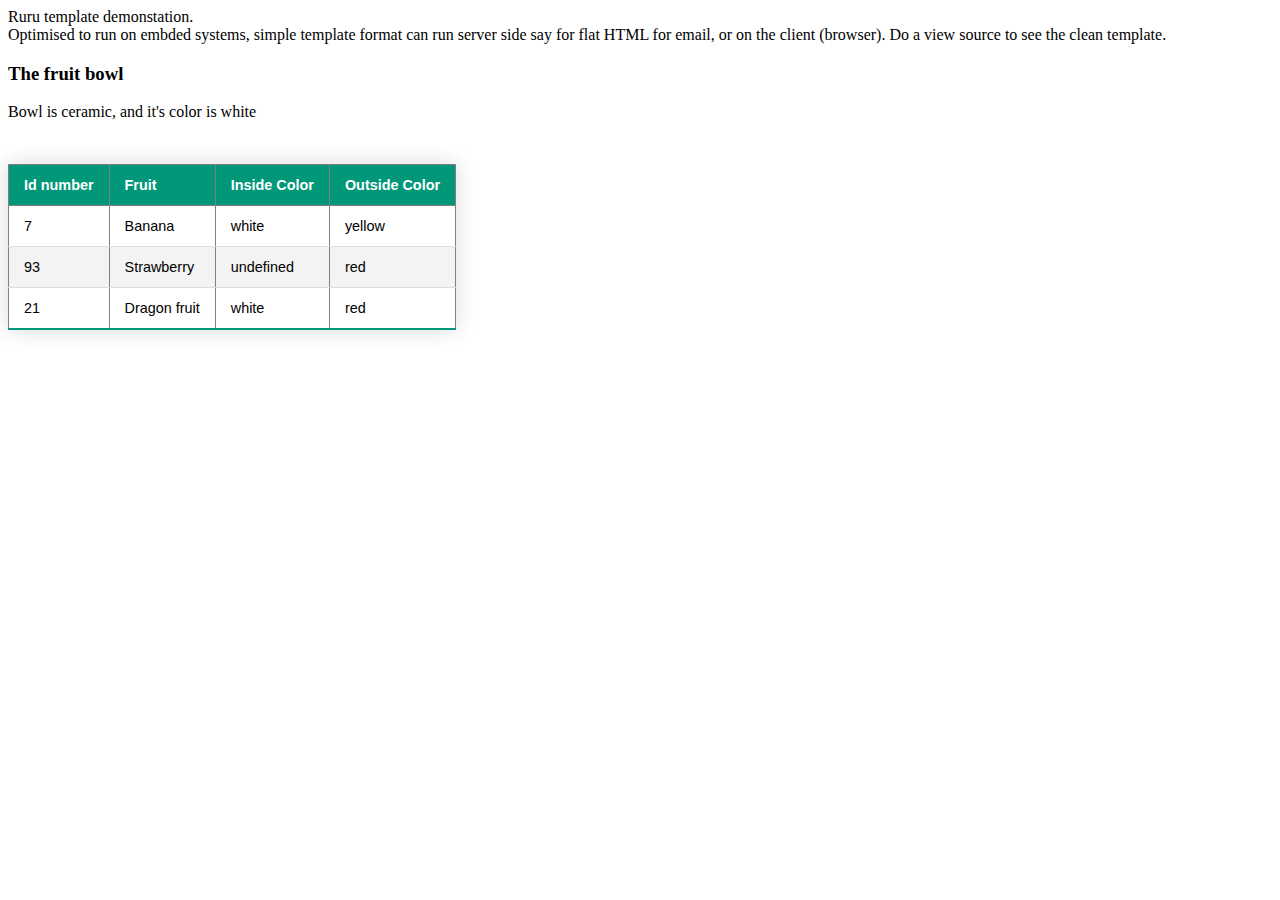
==== index.html @ f9ad4e22 "Initial commit" ====
<html>
    <head>
        <script src="ruru_template.js"></script>
        <link rel="stylesheet" href="template.css">
    </head>
    <body>
        <p>Ruru template demonstation.<br>Optimised to run on embded systems, simple template format can run server side say for flat HTML for email, or on the client (browser). Do a view source to see the clean template.</p>
        <div id="output"></div>
    </body>
<template id="template1">
    <h3>The fruit bowl</h3>
    <span>Bowl is ${bowlType}, and it's color is ${color}</span><br><br>
<table border="1">
    <thead>
        <tr>
            <th>Id number</th>
            <th>Fruit</th>
            <th>Inside Color</th>
            <th>Outside Color</th>
        </tr>
    </thead>
    <tbody>
<!--ForEach fruit in fruits  -->
        <tr>
            <td>${fruit.id}</td>
            <td>${fruit.name}</td>
            <td>${fruit.color.inside}</td>
            <td>${fruit.color.outside|none}</td>
        </tr>
<!--/ForEach  -->
    </tbody>
</table>
</template>

<script>
fruitData = {
    bowlType:"ceramic",
    color: "white",
    fruits: [
        {id:7,name:"Banana",color:{inside:"white",outside:"yellow"}},
        {id:93,name:"Strawberry",color:{outside:"red"}},
        {id:21,name:"Dragon fruit",color:{inside:"white",outside:"red"}}
    ]
};

function pageInit(){
    templateProcess("template1","output",fruitData);
}
window.onload = pageInit;
</script>
</html>
---- template.css ----
table {
    border-collapse: collapse;
    margin: 25px 0;
    font-size: 0.9em;
    font-family: sans-serif;
    min-width: 400px;
    box-shadow: 0 0 20px rgba(0, 0, 0, 0.15);
}

thead tr {
    background-color: #009879;
    color: #ffffff;
    text-align: left;
}
th, td {
    padding: 12px 15px;
}

tbody tr {
    border-bottom: 1px solid #dddddd;
}

tbody tr:nth-of-type(even) {
    background-color: #f3f3f3;
}

tbody tr:last-of-type {
    border-bottom: 2px solid #009879;
}

tbody tr:hover {
    background-color: yellow !important;
}
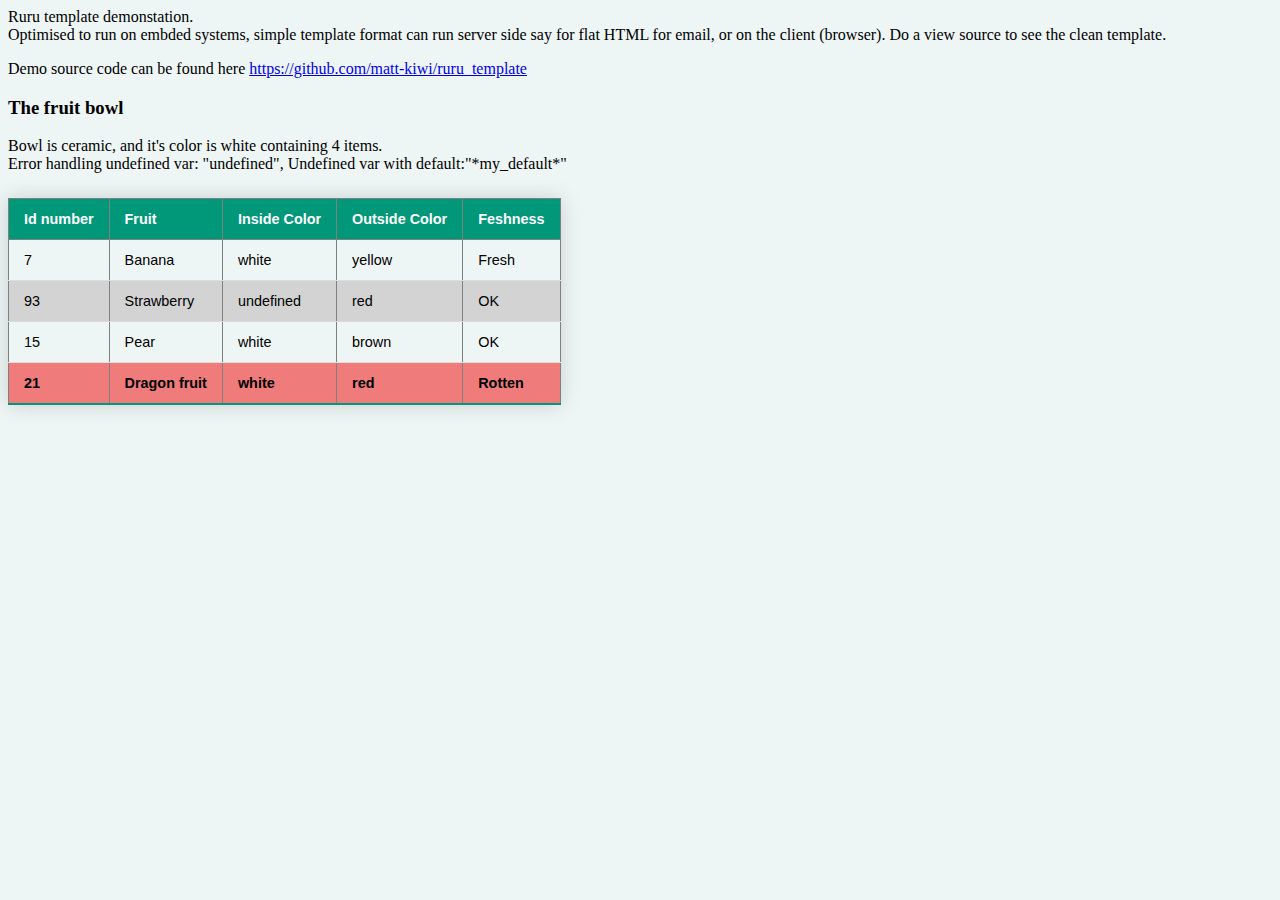
==== commit 8cc2d6ce: "Extended demo html" ====
--- a/index.html
+++ b/index.html
@@ -1,15 +1,18 @@
 <html>
     <head>
+        <title>Ruru template demo</title>
         <script src="ruru_template.js"></script>
         <link rel="stylesheet" href="template.css">
     </head>
     <body>
         <p>Ruru template demonstation.<br>Optimised to run on embded systems, simple template format can run server side say for flat HTML for email, or on the client (browser). Do a view source to see the clean template.</p>
+        <p>Demo source code can be found here <a href="https://github.com/matt-kiwi/ruru_template">https://github.com/matt-kiwi/ruru_template</a></p>
         <div id="output"></div>
     </body>
 <template id="template1">
     <h3>The fruit bowl</h3>
-    <span>Bowl is ${bowlType}, and it's color is ${color}</span><br><br>
+    <span>Bowl is ${bowlType}, and it's color is ${color} containing ${fruits.length} items.</span><br>
+    <span>Error handling undefined var: "${blah.xx}", Undefined var with default:"${blah.xx|*my_default*}"</span><br>
 <table border="1">
     <thead>
         <tr>
@@ -17,15 +20,17 @@
             <th>Fruit</th>
             <th>Inside Color</th>
             <th>Outside Color</th>
+            <th>Feshness</th>
         </tr>
     </thead>
     <tbody>
 <!--ForEach fruit in fruits  -->
-        <tr>
+        <tr id="fruitId-${fruit.id}" data-freshness="${fruit.freshness}">
             <td>${fruit.id}</td>
             <td>${fruit.name}</td>
             <td>${fruit.color.inside}</td>
             <td>${fruit.color.outside|none}</td>
+            <td>${fruit.freshness}</td>
         </tr>
 <!--/ForEach  -->
     </tbody>
@@ -37,9 +42,10 @@
     bowlType:"ceramic",
     color: "white",
     fruits: [
-        {id:7,name:"Banana",color:{inside:"white",outside:"yellow"}},
-        {id:93,name:"Strawberry",color:{outside:"red"}},
-        {id:21,name:"Dragon fruit",color:{inside:"white",outside:"red"}}
+        {id:7,name:"Banana",color:{inside:"white",outside:"yellow"},freshness:"Fresh"},
+        {id:93,name:"Strawberry",color:{outside:"red"},freshness:"OK"},
+        {id:15,name:"Pear",color:{inside:"white",outside:"brown"},freshness:"OK"},
+        {id:21,name:"Dragon fruit",color:{inside:"white",outside:"red"},freshness:"Rotten"}
     ]
 };
 
--- a/template.css
+++ b/template.css
@@ -1,3 +1,7 @@
+body {
+    background-color: #eef5f5;
+}
+
 table {
     border-collapse: collapse;
     margin: 25px 0;
@@ -21,7 +25,7 @@
 }
 
 tbody tr:nth-of-type(even) {
-    background-color: #f3f3f3;
+    background-color: lightgray;
 }
 
 tbody tr:last-of-type {
@@ -30,4 +34,9 @@
 
 tbody tr:hover {
     background-color: yellow !important;
+}
+
+tbody tr[data-freshness="Rotten"] {
+    background-color: #f07b7b !important;
+    font-weight: bold;
 }